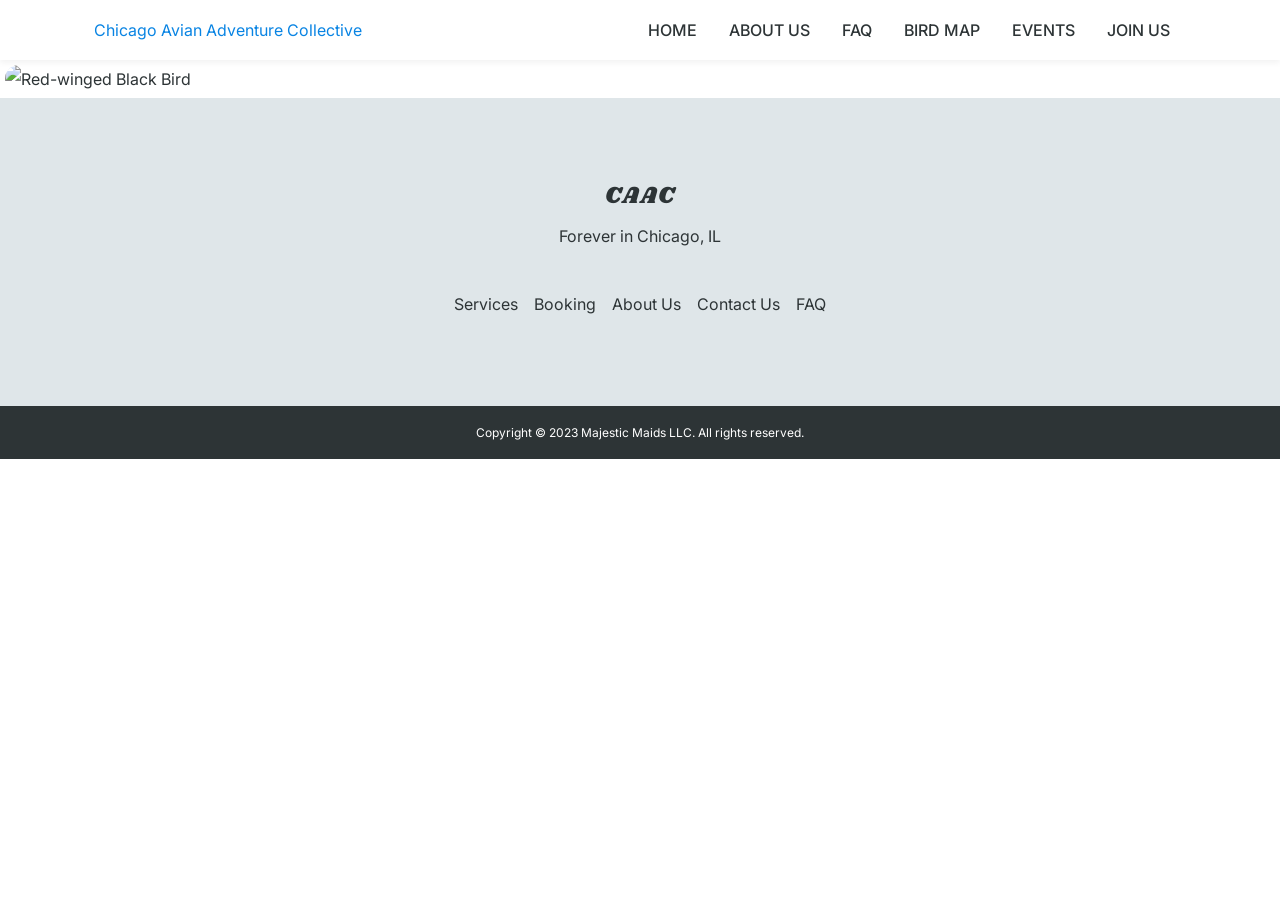
==== index.html @ 42a87ef5 "Uncomment image columns in index.html" ====
<!DOCTYPE html>
<html lang="en">
  <head>
    <meta charset="utf-8" />
    <meta name="viewport" content="width=device-width, initial-scale=1" />
    <title>Chicago Avian Adventure Collective</title>
    <!-- Google Font -->
    <link rel="preconnect" href="https://fonts.googleapis.com" />
    <link rel="preconnect" href="https://fonts.gstatic.com" crossorigin />
    <link
      href="https://fonts.googleapis.com/css2?family=Inter:wght@400;500;600;700;800;900&family=Shrikhand&display=swap"
      rel="stylesheet"
    />
    <!-- Global styles -->
    <link href="styles/global.css" rel="stylesheet" />

    <!-- Page styles -->
    <link href="styles/homepage.css" rel="stylesheet" />
  </head>
  <body>
    <header class="header">
      <div class="container navigation">
        <a href="index.html" class="banner">
          <span>Chicago Avian Adventure Collective</span>
        </a>
        <nav>
          <a href="#" class="nav-icon">
            <img src="images/bars-solid.svg" alt="Toggle menu" />
          </a>
          <ul class="nav-menu">
            <li>
              <a href="index.html" class="nav-link">HOME</a>
            </li>
            <li>
              <a href="services.html" class="nav-link">ABOUT US</a>
            </li>
            <li>
              <a href="book-now.html" class="nav-link">FAQ</a>
            </li>
            <li>
              <a href="about.html" class="nav-link">BIRD MAP</a>
            </li>
            <li>
              <a href="contact.html" class="nav-link">EVENTS</a>
            </li>
            <li>
              <a href="faq.html" class="nav-link">JOIN US</a>
            </li>
          </ul>
        </nav>
      </div>
    </header>
    <main>
      <div class="row">
      <div class="column">
    <img src="../images/CAAC_banner1.jpg" alt= "Red-winged Black Bird" style="width:100%">
  </div>
    <!--  <div class="column">
    <img src="../images/CAAC_banner2.jpg" alt="European Starling" style="width:100%">
  </div>
  <div class="column">
    <img src="../images/CAAC_banner3.jpg" alt="Downy Woodpecker" style="width:100%">
  </div>
</div>
    <div class="container">
          <h1>Itching to find feathery friends in the windy city?</h1>
          <div>
            <a href="join-us.html" class="button button-blue"> Join the CAAC! </a>
          </div>
        </div>-->
      </section>

   
     <!-- <section>
        <div class="container text-center">
          <div>
            <h6 class="title-sm">How it works</h6>
          </div>
          <div class="row mt-80">
            <div class="col">
              <div class="number">1</div>
              <h5>Set up a cleaning plan</h5>
              <p>
                Choose a weekly, biweekly, or monthly cleaning plan. We schedule
                your recurring bookings to make things easy.
              </p>
            </div>

            <div class="col">
              <div class="number">2</div>
              <h5>Manage everything online</h5>
              <p>
                Rescheduling, contacting your professional, and tipping are just
                a tap away.
              </p>
            </div>

            <div class="col">
              <div class="number">3</div>
              <h5>Sit back and relax</h5>
              <p>
                An experienced, fully-equipped housekeeping professional will be
                there on time.
              </p>
            </div>
          </div>
        </div>
      </section> 

   
      <section>
        <div class="container">
          <div class="row">
            <div class="col">
              <img
                src="images/moving.jpg"
                class="w-full h-auto"
                alt="People moving with boxes"
              />
            </div>

            <div class="col">
              <h3>You move out, we clean up.</h3>
              <p>
                Moving is a big job, and the last thing you want to worry about
                is cleaning up your old space. Our expert cleaning teams
                specialize in move-out cleaning services, taking the stress and
                hassle out of the moving process. We'll work quickly and
                efficiently to ensure that your property is left spotless and
                ready for its next occupant. Schedule your move-out cleaning
                appointment today and enjoy a stress-free moving day!
              </p>
              <a href="book-now.html" class="button button-blue">
                Get started
              </a>
            </div>
          </div>
        </div>
      </section>

    
      <section>
        <div class="container">
          <div class="text-center">
            <h2 class="title-sm">Our Gallery</h2>
            <p class="lead description">
              Check out our gallery to see some of the icky-to-awesome results
              that we've achieved for our clients. It's no wonder Chicago
              residents trust us most for their move-out cleans.
            </p>
          </div>
          <div class="row mt-80">
            <div class="col">
              <a
                href="images/before-after-1.webp"
                class="gallery-link"
                target="_blank"
              >
                <img
                  src="images/before-after-1.webp"
                  class="gallery-image"
                  alt="Before and after of a kitchen"
                />
              </a>
              <a
                href="images/before-after-2.webp"
                class="gallery-link"
                target="_blank"
              >
                <img
                  src="images/before-after-2.webp"
                  class="gallery-image"
                  alt="Before and after of a bathroom"
                />
              </a>
            </div>
            <div class="col">
              <a
                href="images/before-after-3.webp"
                class="gallery-link"
                target="_blank"
              >
                <img
                  src="images/before-after-3.webp"
                  class="gallery-image"
                  alt="Before and after of a living room"
                />
              </a>
              <a
                href="images/before-after-4.webp"
                class="gallery-link"
                target="_blank"
              >
                <img
                  src="images/before-after-4.webp"
                  class="gallery-image"
                  alt="Before and after of a bedroom"
                />
              </a>
            </div>
          </div>
        </div>
      </section>

   
      <section>
        <div class="container">
          <div class="text-center">
            <h2 class="title-sm">Our Reviews</h2>
            <p class="lead description">
              We believe our work speaks for itself, but our customers vouch for
              us too. Here's just a few of the reviews that make up our 4.9 star
              rating on Google.
            </p>
          </div>
          <div class="row mt-80">
            <div class="col">
              <figure>
                <blockquote>
                  <p>
                    I couldn't be happier with the cleaning services provided by
                    this company. The team arrived on time, were professional
                    and friendly, and did an amazing job cleaning my home from
                    top to bottom. I was especially impressed with the attention
                    to detail because they didn't miss a single spot!<br />
                    Highly recommend.
                  </p>
                </blockquote>
                <figcaption>—Jason L.</figcaption>
              </figure>
            </div>
            <div class="col">
              <figure>
                <blockquote>
                  <p>
                    I have been using this cleaning company for several months
                    now and I am always impressed with their work. The team is
                    consistently thorough and efficient, and they always leave
                    my home looking and smelling great. It's such a relief to
                    have a clean home without having to spend hours doing it
                    myself. Thank you!
                  </p>
                </blockquote>
                <figcaption>—Liam A.</figcaption>
              </figure>
            </div>
            <div class="col">
              <figure>
                <blockquote>
                  <p>
                    I recently hired this company for a move-out cleaning and I
                    was blown away by the results. They were able to make my old
                    place look better than when I first moved in! The team was
                    professional, friendly, and incredibly thorough. I would
                    recommend them to anyone in need of a top-notch cleaning
                    service.
                  </p>
                </blockquote>
                <figcaption>—Amanda F.</figcaption>
              </figure>
            </div>
            <div class="col">
              <figure>
                <blockquote>
                  <p>
                    I was hesitant to hire a cleaning company at first, but I am
                    so glad I did. The team from this company was amazing - they
                    worked quickly and efficiently, and the results were truly
                    impressive. I appreciated the attention to detail and the
                    fact that they brought all their own supplies. I will
                    definitely be using them again!
                  </p>
                </blockquote>
                <figcaption>—Emma W.</figcaption>
              </figure>
            </div>
          </div>
        </div>
      </section>
      -->
    </main>


    <footer class="footer">
      <div class="container text-center">
        <div class="logo">CAAC</div>
        <p>
          Forever in Chicago, IL
        </p>
        <div class="footer-menu">
          <a href="services.html" class="footer-link">Services</a>
          <a href="book-now.html" class="footer-link">Booking</a>
          <a href="about.html" class="footer-link">About Us</a>
          <a href="contact.html" class="footer-link">Contact Us</a>
          <a href="faq.html" class="footer-link">FAQ</a>
        </div>
      </div>
      <div class="copyright">
        Copyright &#169; 2023 Majestic Maids LLC. All rights reserved.
      </div>
    </footer>
  </body>
</html>
---- styles/global.css ----
/* Basic styles to be used with all devices and under all conditions */

article,
aside,
figcaption,
figure,
footer,
header,
main,
nav,
section {
  display: block;
}

address,
article,
aside,
blockquote,
body,
cite,
div,
dl,
dt,
dd,
em,
figcaption,
figure,
footer,
h1,
h2,
h3,
h4,
h5,
h6,
header,
html,
img,
li,
main,
nav,
nav a,
ol,
p,
section,
span,
ul,
table,
tr,
td,
th,
col,
colgroup {
  margin: 0;
  padding: 0;
  border: 0;
  font-size: 100%;
  background: transparent;
  -webkit-box-sizing: border-box;
  -moz-box-sizing: border-box;
  box-sizing: border-box;
}

/* HTML and Body styles */

body {
  background: white;
  font-family: 'Inter', sans-serif;
  font-weight: 400;
  line-height: 1.75;
  color: #2d3436;

}

h1 {
  font-size: 48.83px;
  margin-bottom: 16px;
  line-height: 1.25;
  font-weight: 800;
  letter-spacing: 1px;
}
h2 {
  font-size: 39.06px;
  margin-bottom: 16px;
  line-height: 1.35;
}
h3 {
  font-size: 31.25px;
  margin-bottom: 16px;
  line-height: 1.45;
}
h4 {
  font-size: 25px;
  margin-bottom: 16px;
  line-height: 1.5;
}
h5 {
  font-size: 20px;
  margin-bottom: 16px;
  line-height: 1.55;
}
h6 {
  font-size: 16px;
  margin-bottom: 16px;
  line-height: 1.75;
}

section {
  padding-top: 80px;
  padding-bottom: 80px;
}

p {
  margin-bottom: 16px;
}

a {
  text-decoration: none;
  color: #0984e3;
}

a:hover {
  text-decoration: underline;
}

img {
  border-radius: 16px;
}

/* Utilities */

.lead {
  font-size: 20px;
  line-height: 1.5;
}

.text-center {
  text-align: center;
}

.mt-80 {
  margin-top: 80px;
}

.w-full {
  width: 100%;
}

.h-auto {
  height: auto;
}

.row {
  display: flex;
  /* flex-direction: row; */
  max-width: 100%;
  flex-wrap: wrap;
}

.col {
  flex: 1;
  padding-left: 16px;
  padding-right: 16px;
  margin-bottom: 16px;
}

/* Components */

.container {
  width: 100%;
  max-width: 1140px;
  margin: 0 auto;
  padding: 0 24px;
  position: relative;
}

.title-sm {
  padding: 16px;
  font-size: 16px;
  letter-spacing: 1px;
  text-transform: uppercase;
  color: #0984e3;
  font-weight: 800;
  margin-bottom:0;
}

.logo {
  display: inline-flex;
  align-items: center;
  font-family: 'Shrikhand', sans-serif;
  font-size: 24px;
  font-weight: 400;
  line-height: 1.5;
  text-decoration: none;
  letter-spacing: 1px;
}

.logo-img {
  display: inline-block;
  width: 32px;
  height: 32px;
  margin-right: 16px;
}

.button {
  display: inline-block;
  padding: 16px 24px;
  border-radius: 100px;
  font-size: 14px;
  font-weight: 800;  
  text-transform: uppercase;
  letter-spacing: 1px;
  transition: all 0.2s ease-in-out;
  text-decoration: none;
  outline: none;
  cursor: pointer;
  border: none;
}

.button-blue {
  background: #0984e3;
  color: #fff;
  box-shadow: inset 0px -3px 0px rgba(0, 0, 0, 0.2);
}

.button-blue:hover {
  background: #0878CE;
  color: #fff;
  text-decoration: none;
  box-shadow: none;
}

/* Header Styles */

.header {
  padding-top: 16px;
  padding-bottom: 16px;
  background: #fff;
  position: sticky;
  top: 0;
  left: 0;
  right: 0;
  z-index: 100;
  box-shadow: 0px 3px 6px rgba(0, 0, 0, 0.05);
}

.header .logo {
  text-decoration: none;
  color: #0984e3;
}

.nav-menu {
  display: flex;
  justify-content: space-between;
  list-style: none;
}

.nav-link {
  text-decoration: none;
  color: #2d3436;
  margin-left: 16px;
  margin-right: 16px;
  font-weight: 500;
}

.nav-link:hover {
  color: #0984e3;
  text-decoration: none;
}

.navigation {
  display: flex;
  justify-content: space-between;
  align-items: center;
}

.nav-icon {
  display: none;
}

/* Footer Styles */

.copyright {
  text-align: center;
  font-size: 12px;
  margin-top: 80px;
  padding-top: 16px;
  padding-bottom: 16px;
  background: #2d3436;
  color: white;
}

.footer {
  padding-top: 80px;
  background-color: #dfe6e9;
  color: #2d3436;
  text-align: center;
}

.footer .logo {
  margin-bottom: 8px;
}

.footer-menu {
  margin: 16px auto 0;
  display: inline-flex;
  flex-direction: row;
}

.footer-link {
  padding: 8px;
  text-decoration: none;
  color: inherit;
}

.footer-link:hover {
  text-decoration: underline;
}

.heart {
  color: #e74c3c;
}

/* ===============================
   Mobile Styles: 0px to 640px 
   ===============================
*/

@media (max-width: 640px) {
  .navigation {
    align-items: start;
  }

  .header .logo {
    order: 2;
  }

  .footer-menu {
    flex-direction: column;
    justify-content: center;
  }

  .nav-icon {
    display: inline-flex;
    align-items: center;
  }

  .nav-icon img {
    display: inline-block;
    border-radius: 0px;
    width: 24px;
    height: auto;
    vertical-align: middle;
  }

  .nav-menu {
    display: none;
    padding-top: 16px;
  }

  .nav-icon:hover + .nav-menu,
  .nav-menu:hover {
    display: flex;
    flex-direction: column;
  }

  .nav-link {
    margin: 0;
    padding-top: 4px;
    padding-bottom: 4px;
  }

  .row {
    flex-direction: column;
  }

  .col {
    padding-left: 8px;
    padding-right: 8px;
  }
}
---- styles/homepage.css ----
/* Home Page Styles */

.row {
  display: flex;
}

.column {
  flex: 33.33%;
  padding: 5px;
}

.hero h1 {
  max-width: 800px;
  margin: 0 auto 32px;
  text-shadow: 2px 2px 4px rgba(0, 0, 0, 0.3);
}

.hero .title-sm {
  color: white;
}

.number {
  display: block;
  font-size: 42px;
  font-family: 'Shrikhand', sans-serif;
  color: #0984e3;
}

.gallery-image {
  width: 100%;
  height: auto;
  margin-bottom: 32px;
}

.description {
  
  margin-left: auto;
  margin-right: auto;
}

.button {
  margin-top: 16px;
}

blockquote {
  margin: 0;
}

blockquote p {
  padding: 15px;
  color: white;
  background: #0984e3;
  border-radius: 8px;
}

blockquote p::before {
  content: '\201C';
}

blockquote p::after {
  content: '\201D';
}
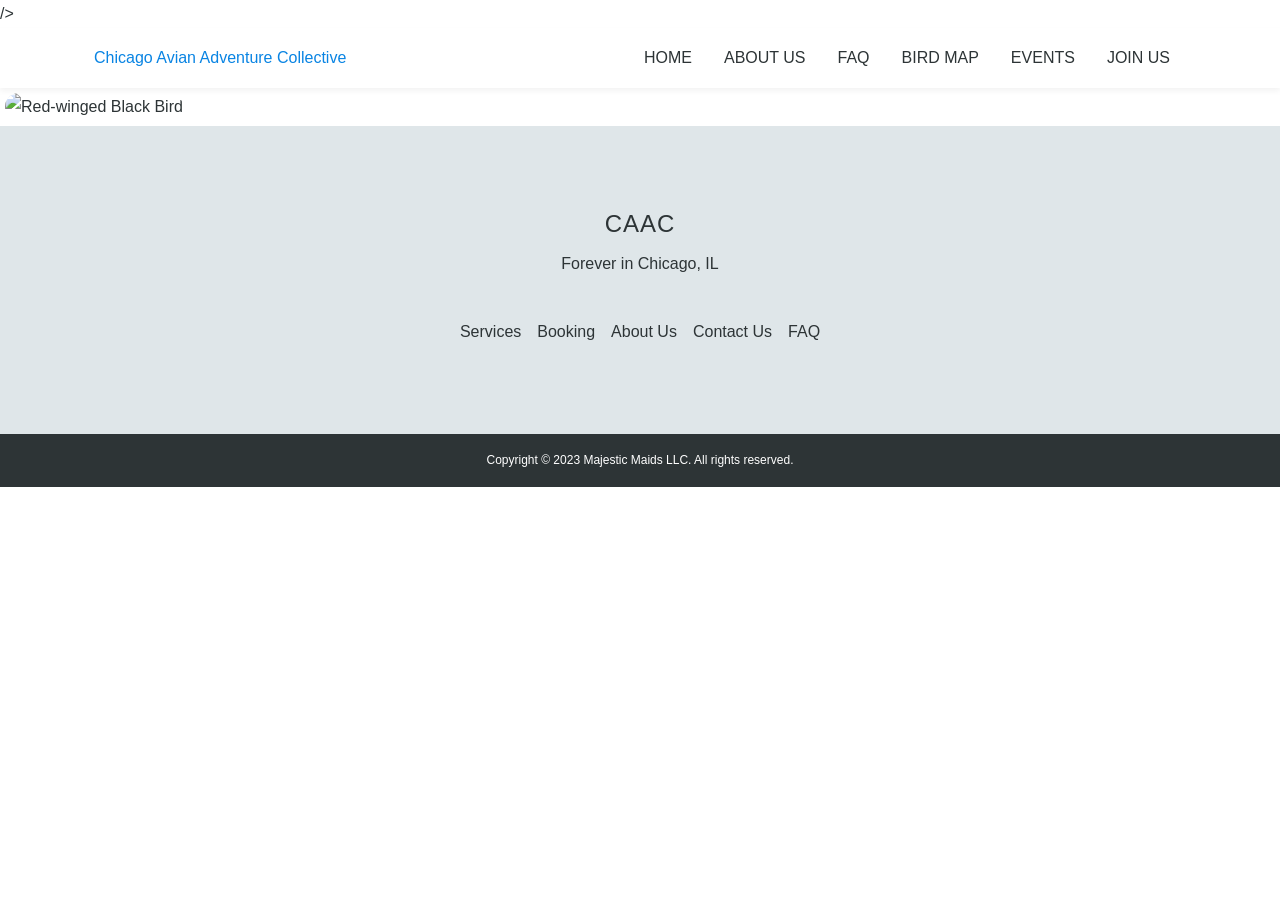
==== commit 162296ec: "Update Google Fonts links in index.html" ====
--- a/index.html
+++ b/index.html
@@ -5,11 +5,9 @@
     <meta name="viewport" content="width=device-width, initial-scale=1" />
     <title>Chicago Avian Adventure Collective</title>
     <!-- Google Font -->
-    <link rel="preconnect" href="https://fonts.googleapis.com" />
-    <link rel="preconnect" href="https://fonts.gstatic.com" crossorigin />
-    <link
-      href="https://fonts.googleapis.com/css2?family=Inter:wght@400;500;600;700;800;900&family=Shrikhand&display=swap"
-      rel="stylesheet"
+   <link rel="preconnect" href="https://fonts.googleapis.com">
+<link rel="preconnect" href="https://fonts.gstatic.com" crossorigin>
+<link href="https://fonts.googleapis.com/css2?family=Montserrat:ital,wght@0,100..900;1,100..900&display=swap" rel="stylesheet">
     />
     <!-- Global styles -->
     <link href="styles/global.css" rel="stylesheet" />
@@ -53,7 +51,7 @@
     <main>
       <div class="row">
       <div class="column">
-    <img src="../images/CAAC_banner1.jpg" alt= "Red-winged Black Bird" style="width:100%">
+    <img src="images/CAAC_banner1.jpg" alt= "Red-winged Black Bird" style="width:3485px; height: 2308px;">
   </div>
     <!--  <div class="column">
     <img src="../images/CAAC_banner2.jpg" alt="European Starling" style="width:100%">
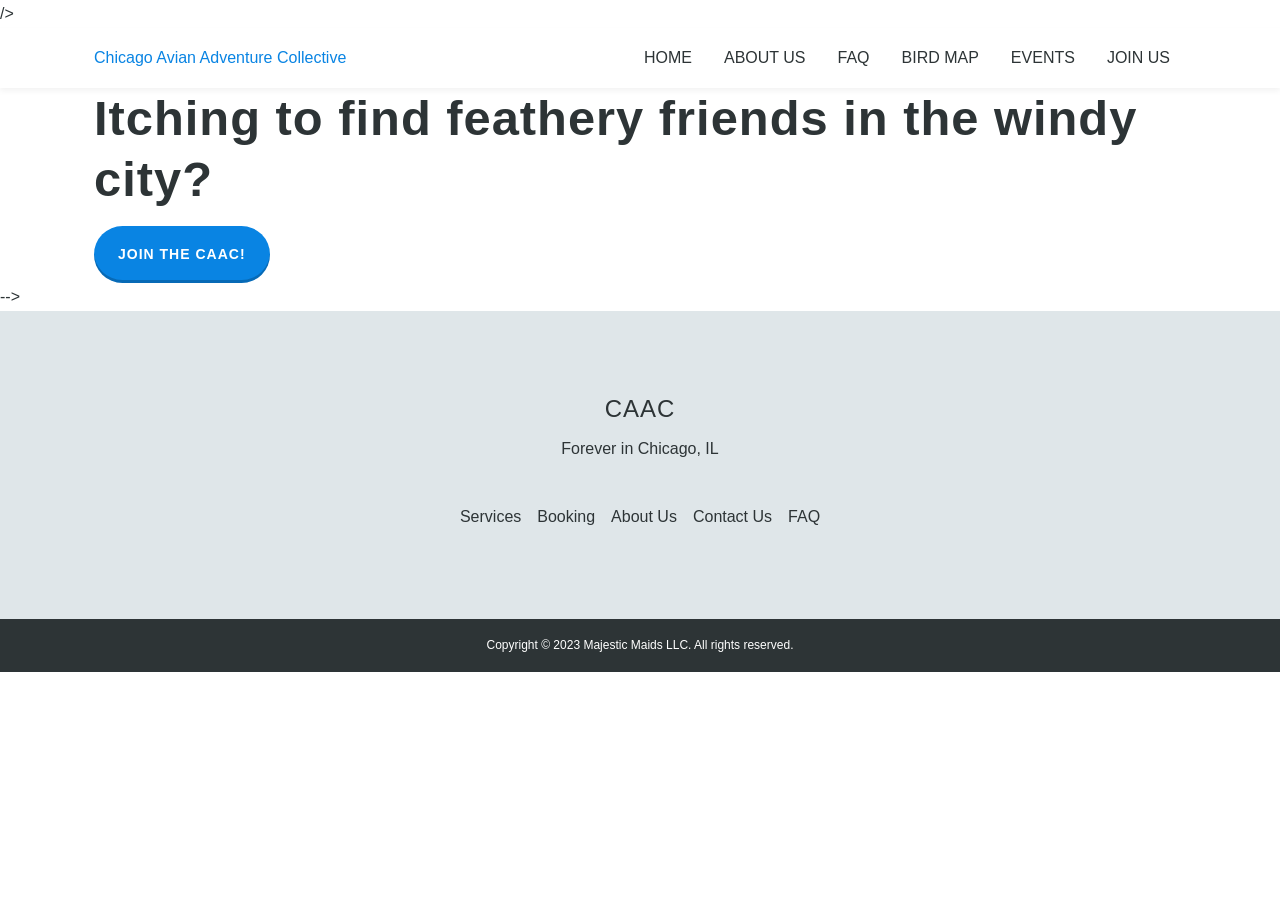
==== commit b5542185: "Clean up image sections in index.html Removed unused image sections from the main content." ====
--- a/index.html
+++ b/index.html
@@ -49,16 +49,6 @@
       </div>
     </header>
     <main>
-      <div class="row">
-      <div class="column">
-    <img src="images/CAAC_banner1.jpg" alt= "Red-winged Black Bird" style="width:3485px; height: 2308px;">
-  </div>
-    <!--  <div class="column">
-    <img src="../images/CAAC_banner2.jpg" alt="European Starling" style="width:100%">
-  </div>
-  <div class="column">
-    <img src="../images/CAAC_banner3.jpg" alt="Downy Woodpecker" style="width:100%">
-  </div>
 </div>
     <div class="container">
           <h1>Itching to find feathery friends in the windy city?</h1>
--- a/styles/homepage.css
+++ b/styles/homepage.css
@@ -1,13 +1,13 @@
 /* Home Page Styles */
-
-.row {
+.hero {
   display: flex;
-}
-
-.column {
-  flex: 33.33%;
-  padding: 5px;
-}
+  align-items: center;
+  text-align: center;
+  background-image: url('../images/CAAC_banner1.jpg');
+  background-repeat: no-repeat;
+  background-position: center bottom;
+  background-size: cover;
+  color: white;
 
 .hero h1 {
   max-width: 800px;
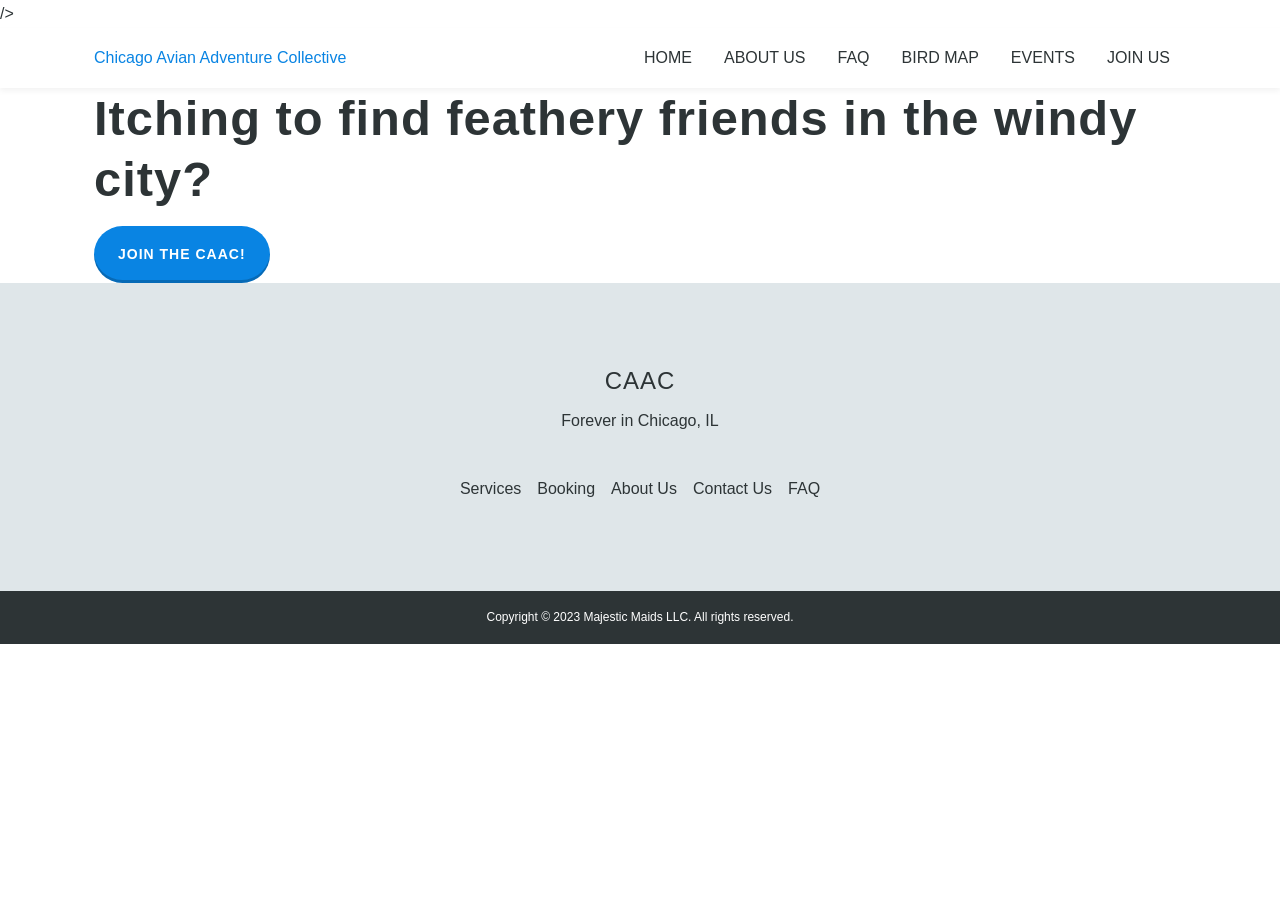
==== commit 18f02af0: "Update index.html" ====
--- a/index.html
+++ b/index.html
@@ -55,7 +55,7 @@
           <div>
             <a href="join-us.html" class="button button-blue"> Join the CAAC! </a>
           </div>
-        </div>-->
+        </div>
       </section>
 
    
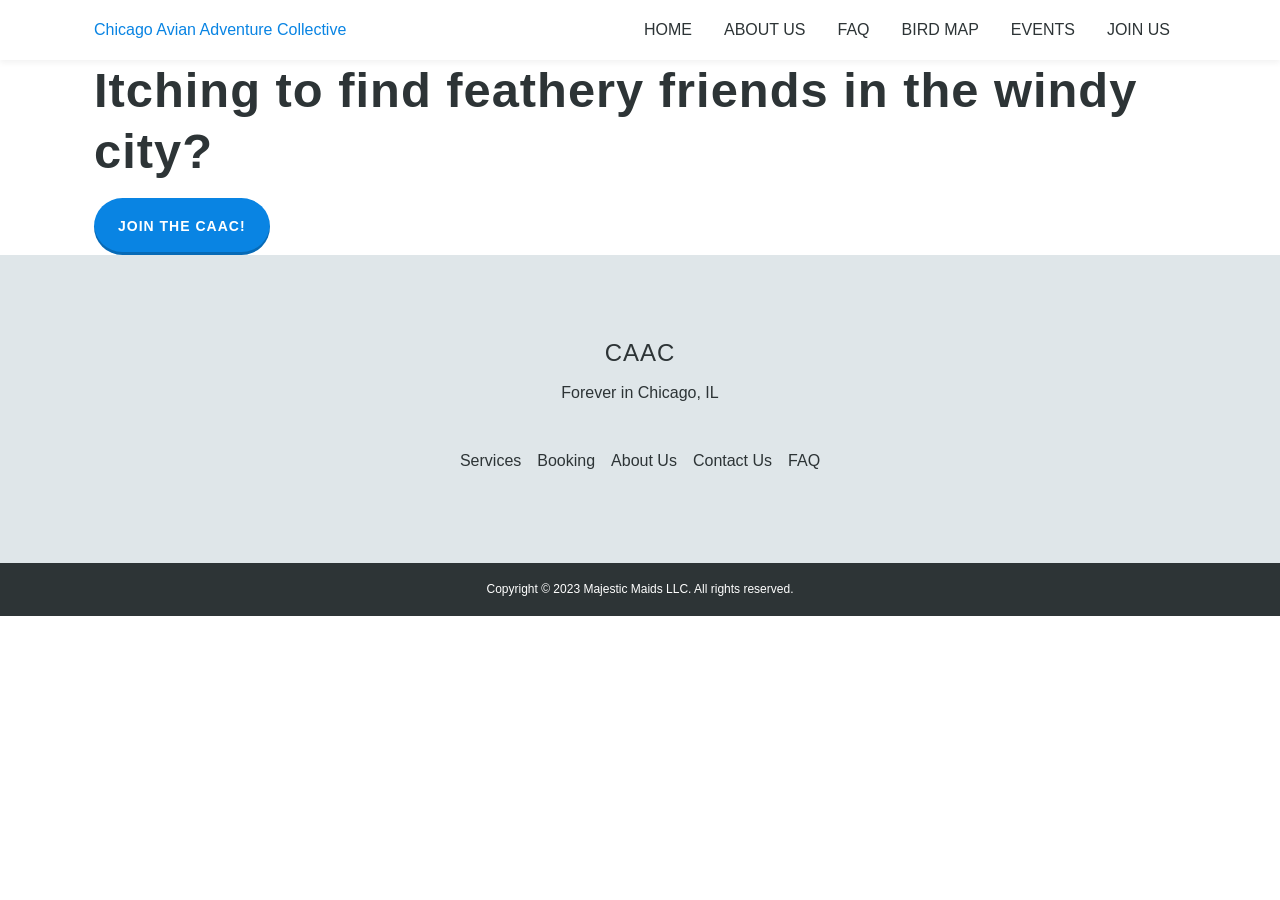
==== commit 7d4e2bd7: "Fix font link tags in index.html" ====
--- a/index.html
+++ b/index.html
@@ -6,9 +6,9 @@
     <title>Chicago Avian Adventure Collective</title>
     <!-- Google Font -->
    <link rel="preconnect" href="https://fonts.googleapis.com">
-<link rel="preconnect" href="https://fonts.gstatic.com" crossorigin>
-<link href="https://fonts.googleapis.com/css2?family=Montserrat:ital,wght@0,100..900;1,100..900&display=swap" rel="stylesheet">
-    />
+  <link rel="preconnect" href="https://fonts.gstatic.com" crossorigin>
+  <link href="https://fonts.googleapis.com/css2?family=Montserrat:ital,wght@0,100..900;1,100..900&display=swap" rel="stylesheet">
+    
     <!-- Global styles -->
     <link href="styles/global.css" rel="stylesheet" />
 
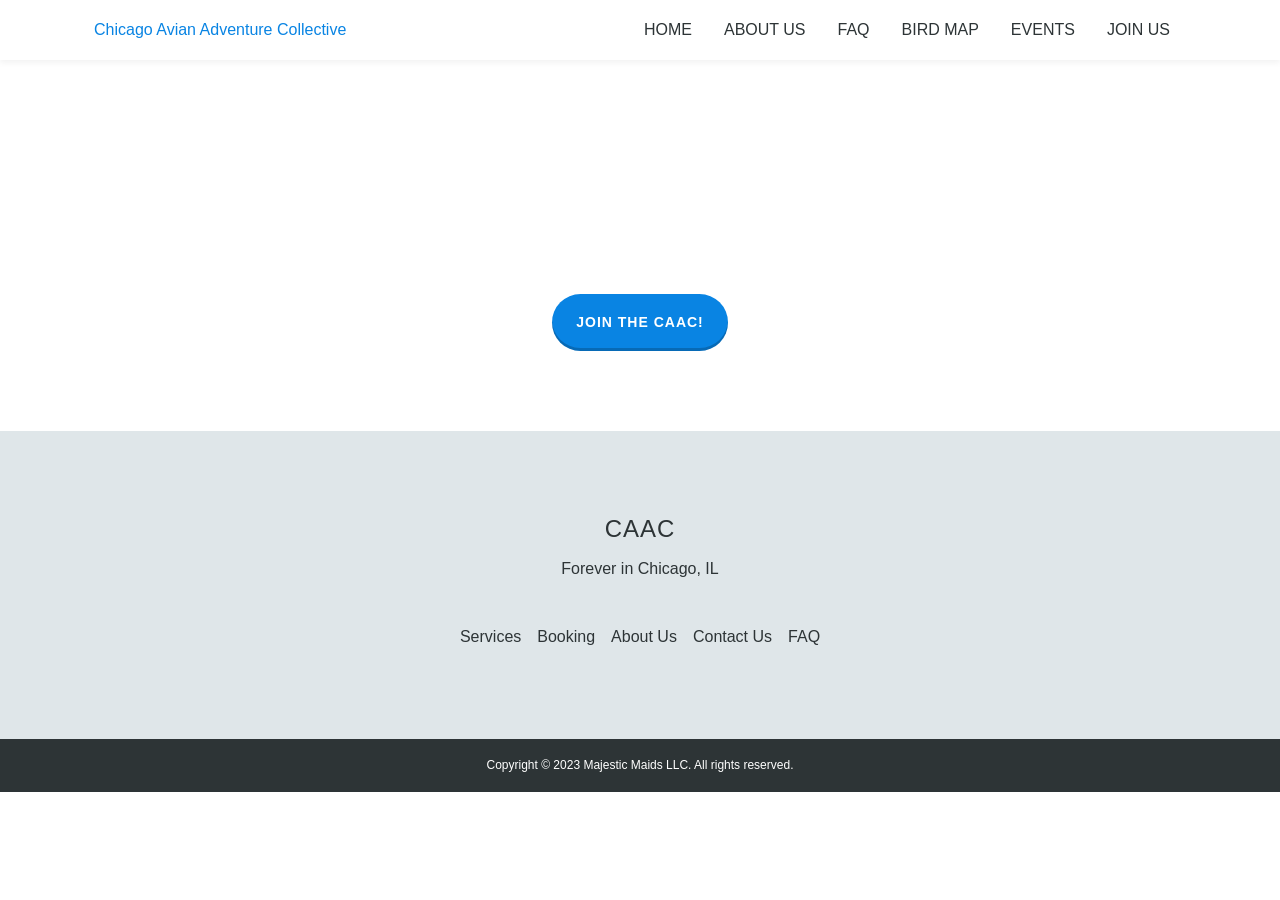
==== commit 919ffd14: "Add hero section with call to action" ====
--- a/index.html
+++ b/index.html
@@ -50,6 +50,7 @@
     </header>
     <main>
 </div>
+   <section class="hero">
     <div class="container">
           <h1>Itching to find feathery friends in the windy city?</h1>
           <div>
--- a/styles/homepage.css
+++ b/styles/homepage.css
@@ -1,10 +1,10 @@
 /* Home Page Styles */
 .hero {
   display: flex;
-  align-items: center;
   text-align: center;
   background-image: url('../images/CAAC_banner1.jpg');
   background-repeat: no-repeat;
+  background-attachment: fixed;
   background-position: center bottom;
   background-size: cover;
   color: white;
